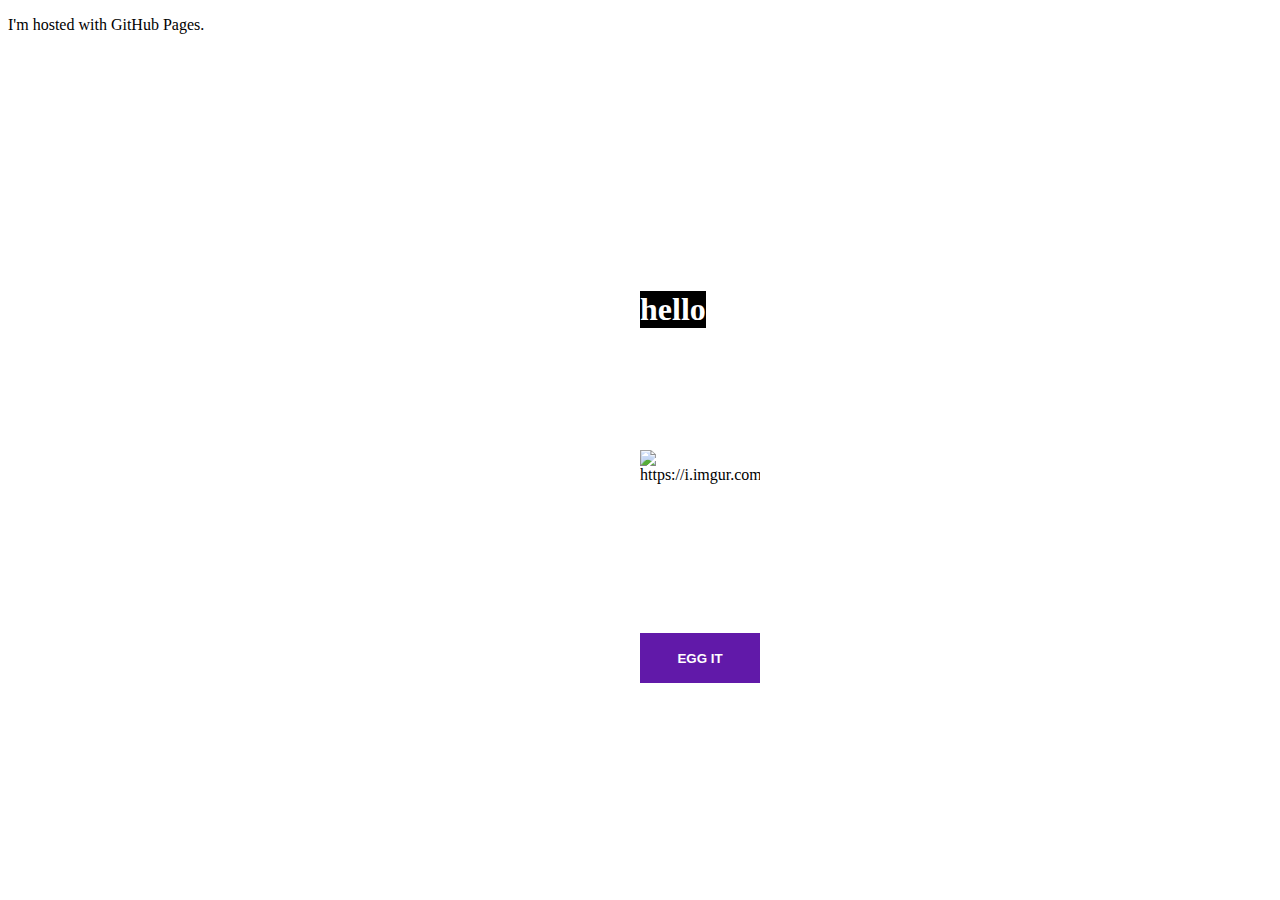
==== index.html @ 34d6801e "Update index.html" ====
<!DOCTYPE html>
<html>
  <body>
<p>I'm hosted with GitHub Pages.</p>
    <script src="eggsim.js"></script>
    <link href="eggsim.css" rel="stylesheet" type="text/css">
    
<h1 id="res">hello</h1>
<div>
  <img id="myImage" src="https://i.imgur.com/jw1voOg.png" alt="https://i.imgur.com/jw1voOg.png"></img>
  <button onclick="eggify()">EGG IT</button>
    </div>
  </body>
</html>
---- eggsim.css ----
body{
  background-image: url("http://wallpapercave.com/wp/3IyqPl0.jpg");
}
h1 {
  position: absolute;
  top:30%;
  left: 50%;
  text-align: center;
  color: white;
  background: #000000;
}
img {
  position: absolute;
  top: 50%;
  left: 50%;
  height: 120px;
  width: 120px;
}
button {
  position: absolute;
  color:white;
  background-color: #6119A9;
  width:120px;
  height:50px;
  top: 70.35%;
  left: 50%;
  border: 1px solid #6119A9;
  font-weight: bold;
  cursor: pointer;
}
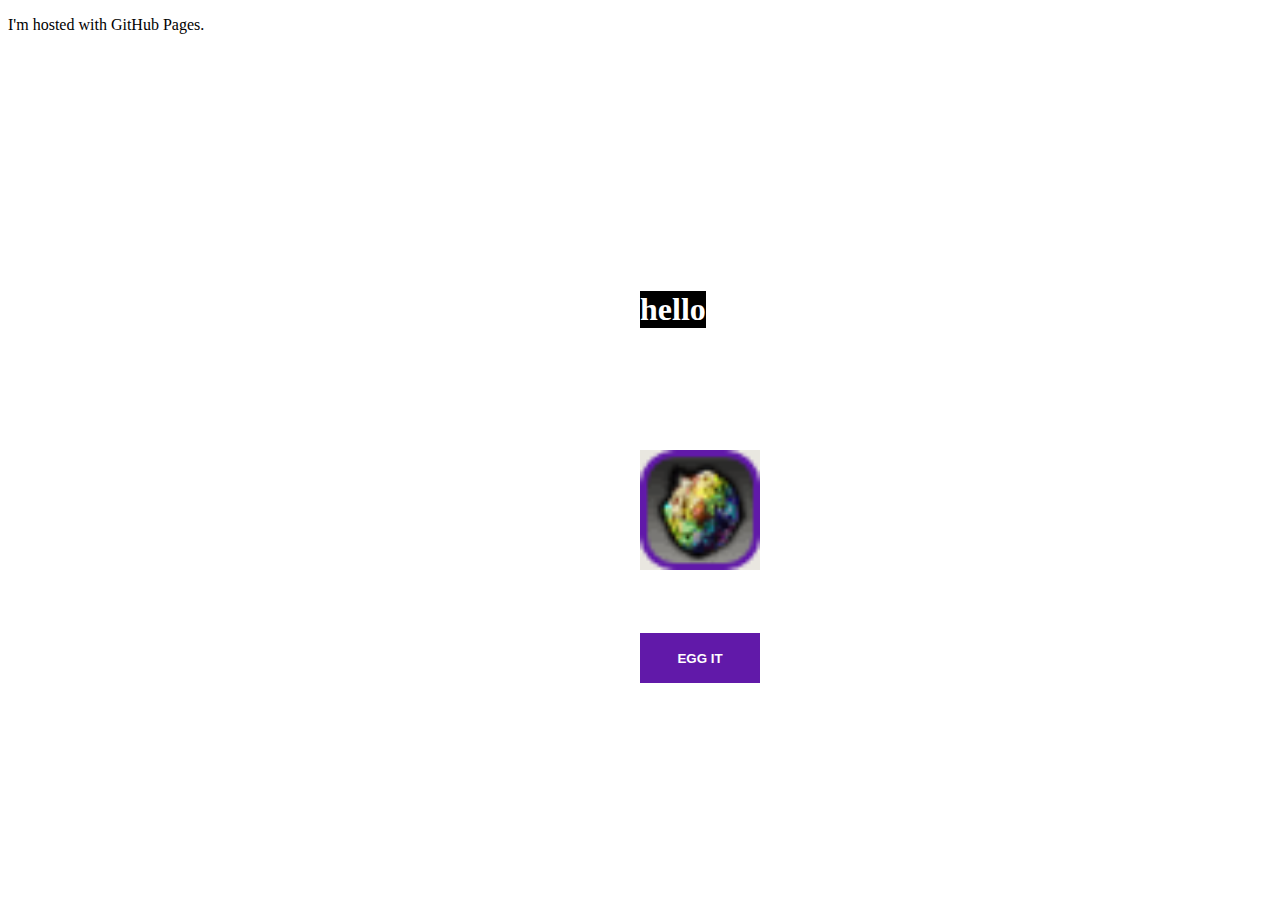
==== commit 2817f726: "Update index.html" ====
--- a/index.html
+++ b/index.html
@@ -7,7 +7,7 @@
     
 <h1 id="res">hello</h1>
 <div>
-  <img id="myImage" src="https://i.imgur.com/jw1voOg.png" alt="https://i.imgur.com/jw1voOg.png"></img>
+  <img id="myImage" src="stff/dragonegg.png" alt="https://i.imgur.com/jw1voOg.png"></img>
   <button onclick="eggify()">EGG IT</button>
     </div>
   </body>
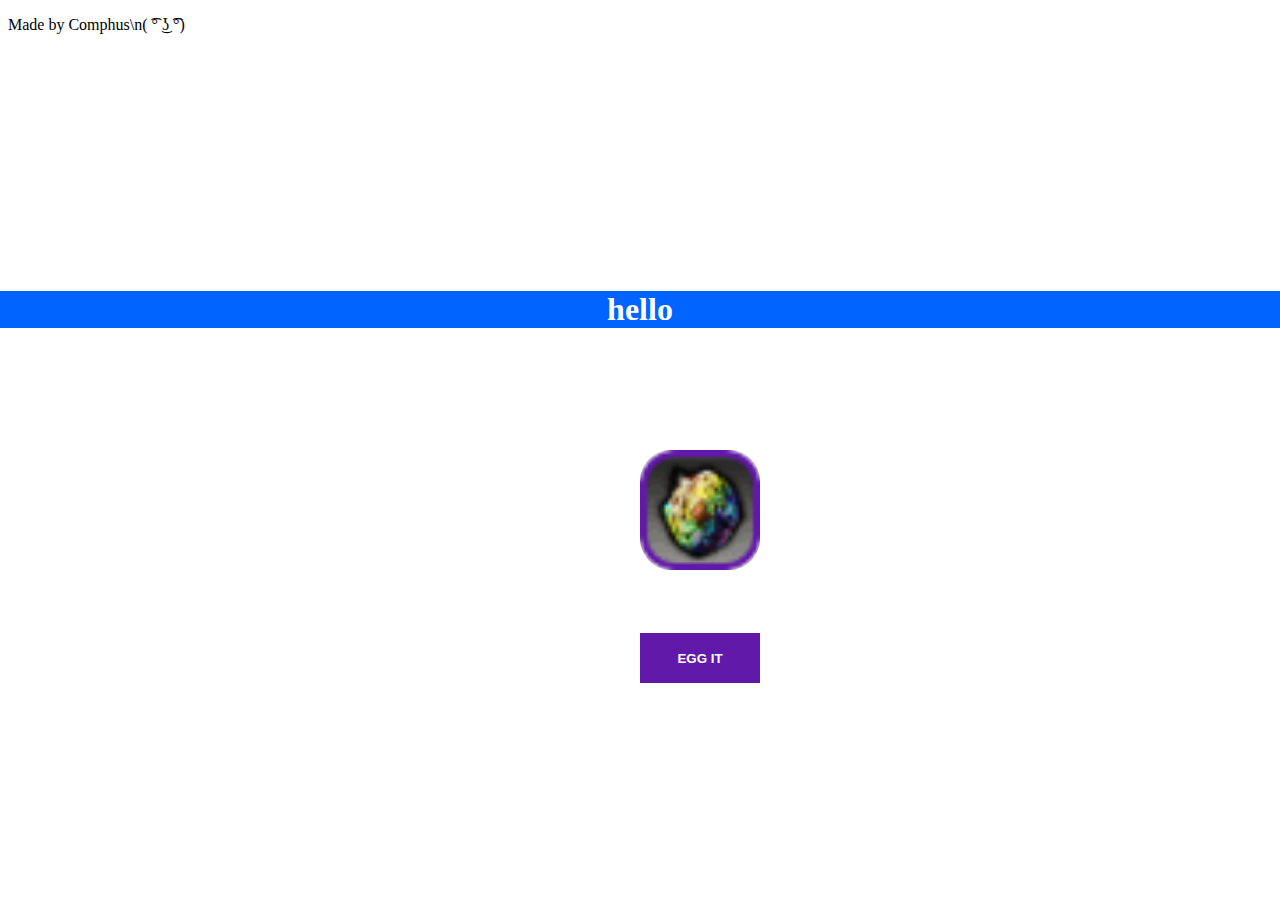
==== commit 1407f61e: "Update index.html" ====
--- a/index.html
+++ b/index.html
@@ -1,7 +1,7 @@
 <!DOCTYPE html>
 <html>
   <body>
-<p>I'm hosted with GitHub Pages.</p>
+<p>Made by Comphus\n( ͡° ͜ʖ ͡°)</p>
     <script src="eggsim.js"></script>
     <link href="eggsim.css" rel="stylesheet" type="text/css">
     
@@ -9,6 +9,5 @@
 <div>
   <img id="myImage" src="stff/dragonegg.png" alt="https://i.imgur.com/jw1voOg.png"></img>
   <button onclick="eggify()">EGG IT</button>
-    </div>
   </body>
 </html>
--- a/eggsim.css
+++ b/eggsim.css
@@ -3,11 +3,17 @@
 }
 h1 {
   position: absolute;
+  text-align: center;
   top:30%;
   left: 50%;
-  text-align: center;
   color: white;
-  background: #000000;
+  background: #0064ff;
+  position: absolute; 
+  top: 0; 
+  left: 0; 
+  right: 0; 
+  left: 0;
+  top:30%;
 }
 img {
   position: absolute;
@@ -15,6 +21,7 @@
   left: 50%;
   height: 120px;
   width: 120px;
+  border-radius: 31px;
 }
 button {
   position: absolute;
@@ -28,4 +35,3 @@
   font-weight: bold;
   cursor: pointer;
 }
-
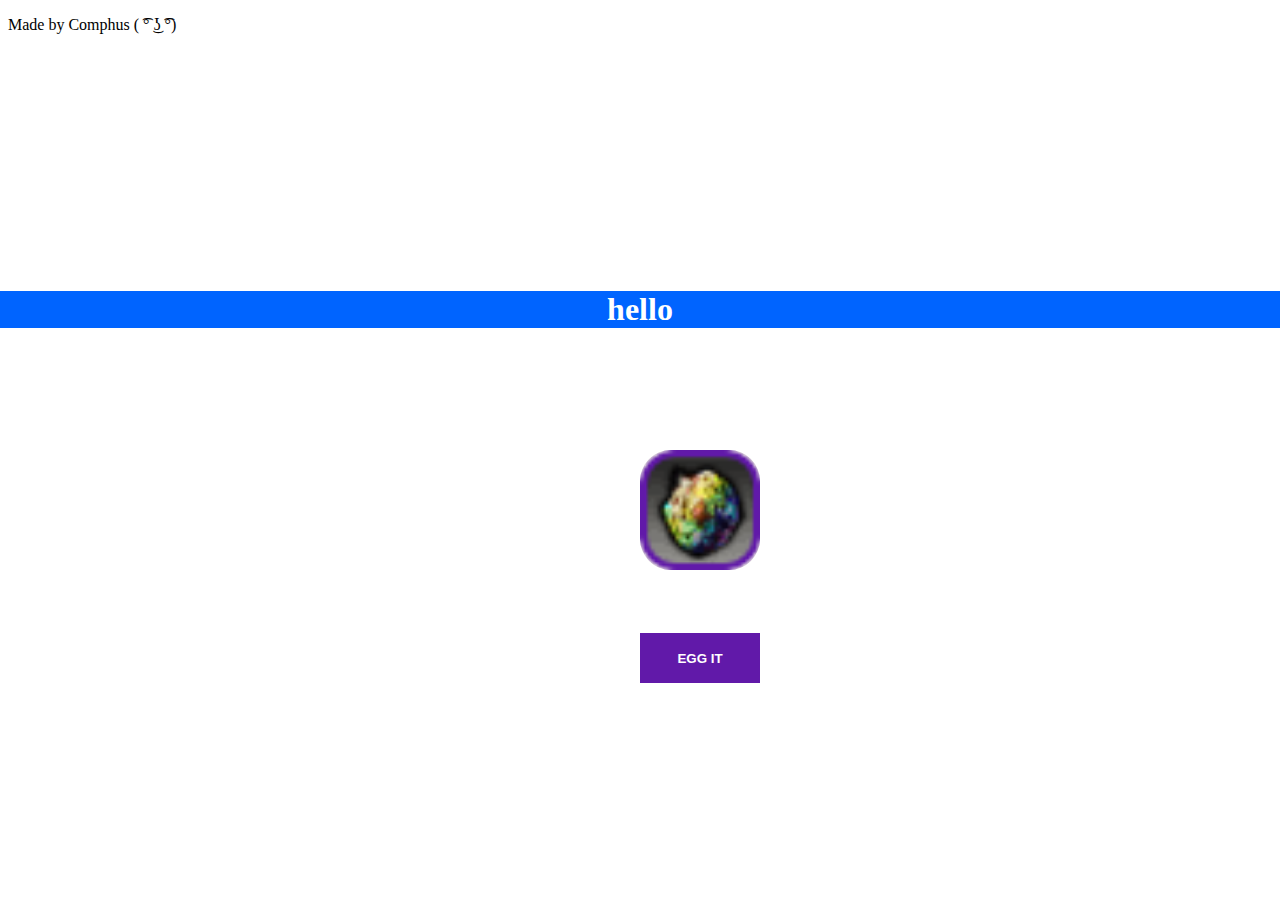
==== commit db5e0b74: "Update index.html" ====
--- a/index.html
+++ b/index.html
@@ -1,7 +1,7 @@
 <!DOCTYPE html>
 <html>
   <body>
-<p>Made by Comphus\n( ͡° ͜ʖ ͡°)</p>
+<p>Made by Comphus ( ͡° ͜ʖ ͡°)</p>
     <script src="eggsim.js"></script>
     <link href="eggsim.css" rel="stylesheet" type="text/css">
     
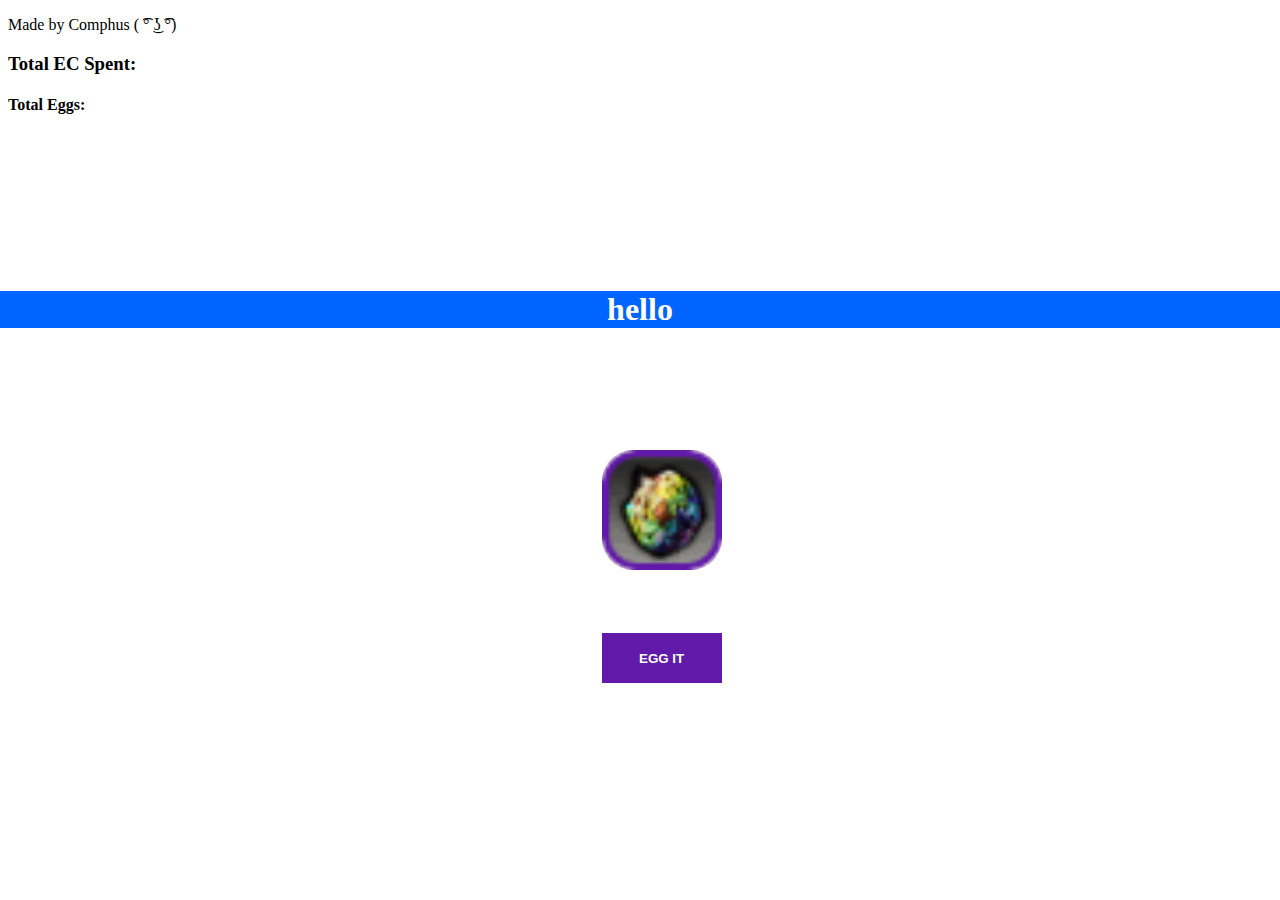
==== commit 691fa37a: "Update index.html" ====
--- a/index.html
+++ b/index.html
@@ -6,6 +6,8 @@
     <link href="eggsim.css" rel="stylesheet" type="text/css">
     
 <h1 id="res">hello</h1>
+    <h3 id="totals">Total EC Spent: <h3/>
+  <h4 id="tEgg">Total Eggs: <h4>
 <div>
   <img id="myImage" src="stff/dragonegg.png" alt="https://i.imgur.com/jw1voOg.png"></img>
   <button onclick="eggify()">EGG IT</button>
--- a/eggsim.css
+++ b/eggsim.css
@@ -1,7 +1,7 @@
 body{
   background-image: url("http://wallpapercave.com/wp/3IyqPl0.jpg");
 }
-h1 {
+#res {
   position: absolute;
   text-align: center;
   top:30%;
@@ -18,7 +18,7 @@
 img {
   position: absolute;
   top: 50%;
-  left: 50%;
+  left: 47%;
   height: 120px;
   width: 120px;
   border-radius: 31px;
@@ -30,7 +30,7 @@
   width:120px;
   height:50px;
   top: 70.35%;
-  left: 50%;
+  left: 47%;
   border: 1px solid #6119A9;
   font-weight: bold;
   cursor: pointer;
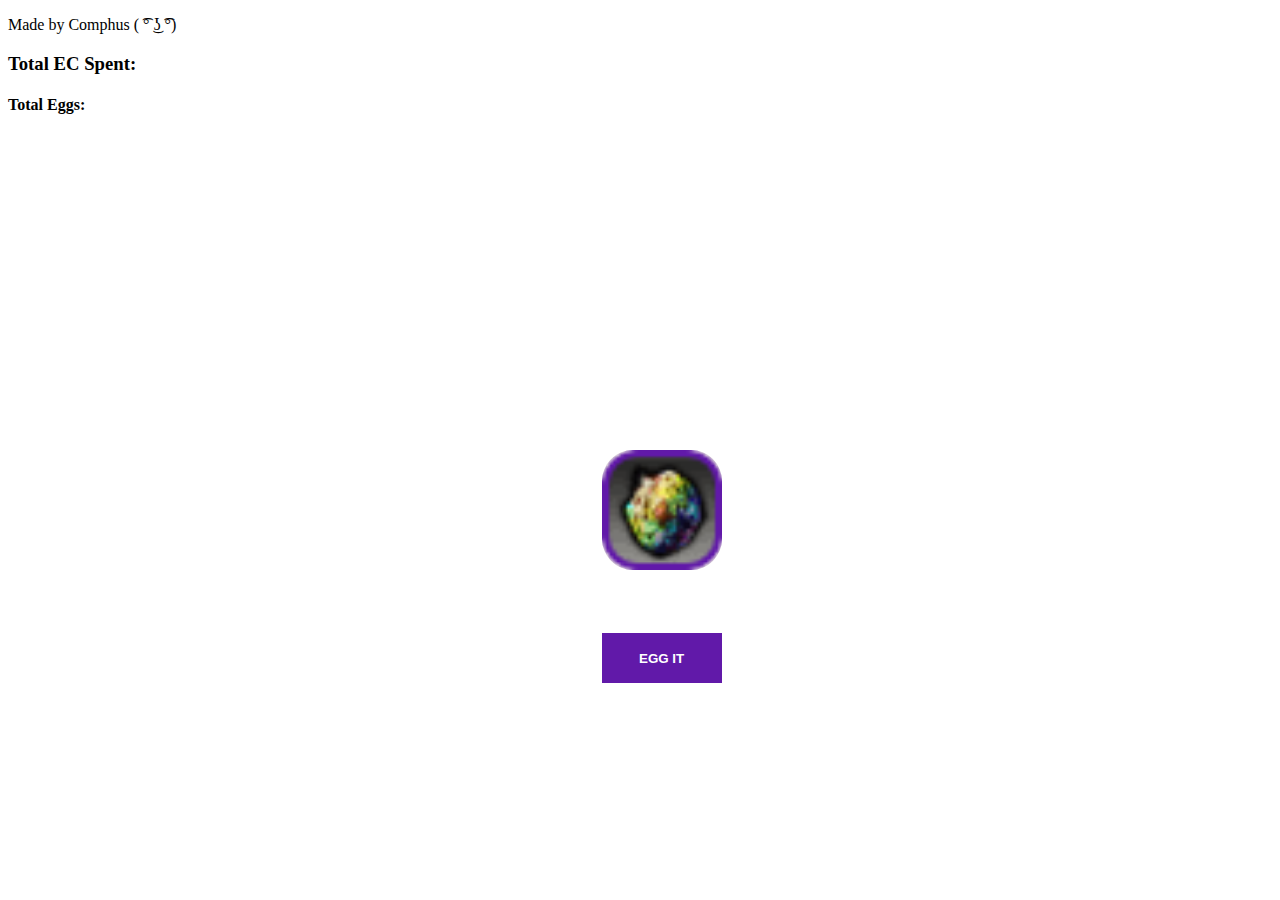
==== commit fd13f96b: "Update index.html" ====
--- a/index.html
+++ b/index.html
@@ -5,9 +5,9 @@
     <script src="eggsim.js"></script>
     <link href="eggsim.css" rel="stylesheet" type="text/css">
     
-<h1 id="res">hello</h1>
+<h1 id="res"></h1>
     <h3 id="totals">Total EC Spent: <h3/>
-  <h4 id="tEgg">Total Eggs: <h4>
+  <h4 id="tEgg">Total Eggs: </h4>
 <div>
   <img id="myImage" src="stff/dragonegg.png" alt="https://i.imgur.com/jw1voOg.png"></img>
   <button onclick="eggify()">EGG IT</button>
